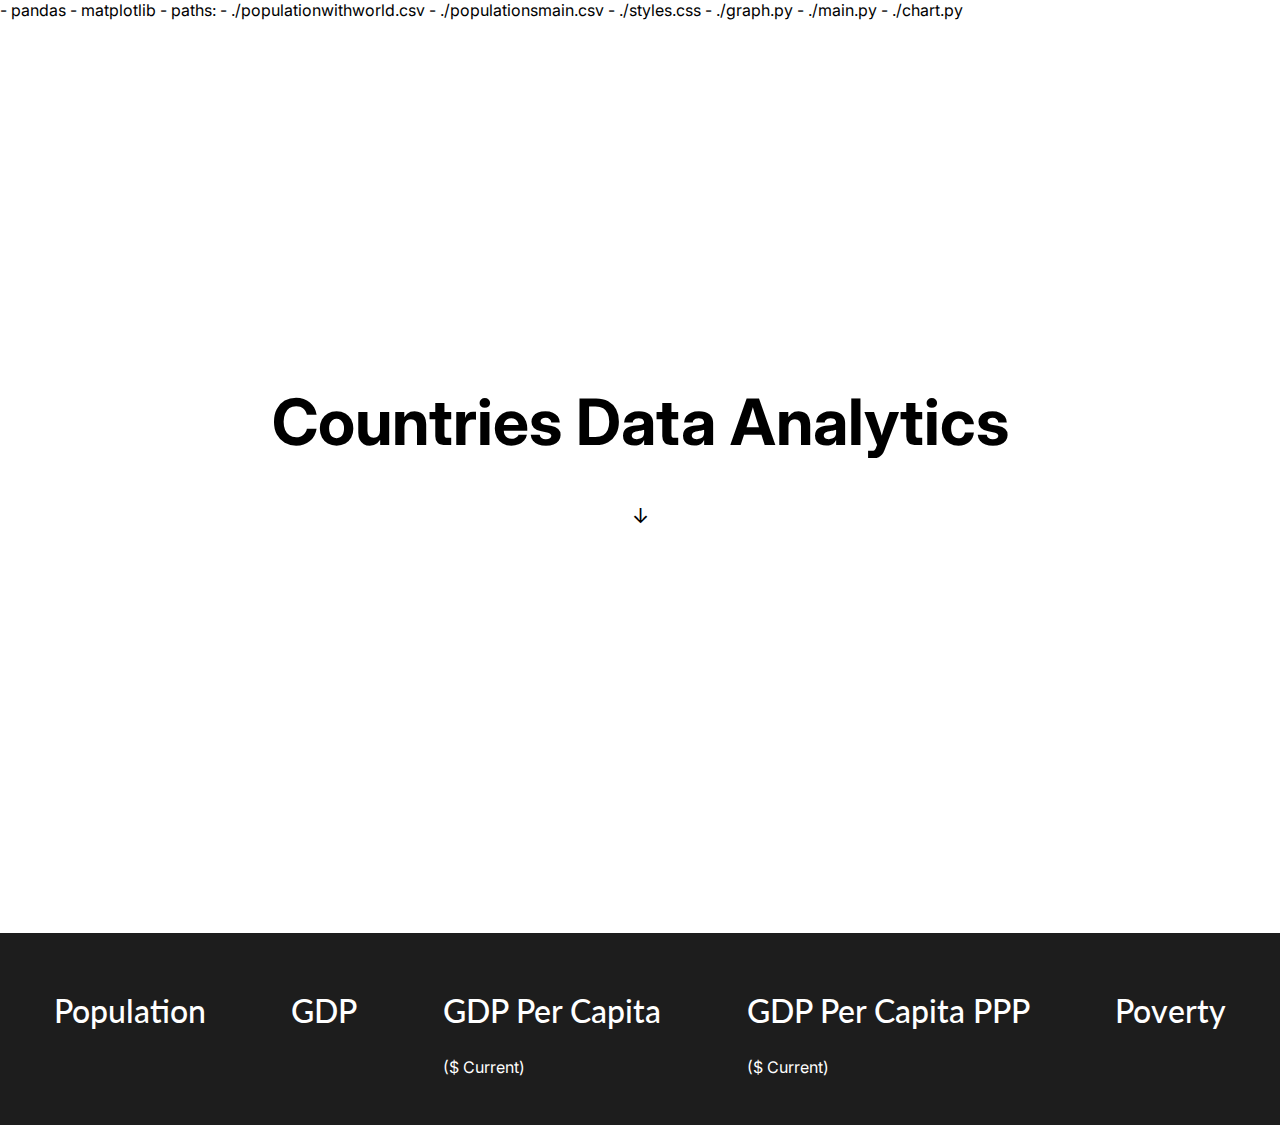
==== index.html @ 2769554a "first init with most things working" ====
<!DOCTYPE html>
<html lang="en">
<head>
    <meta charset="UTF-8">
    <meta http-equiv="X-UA-Compatible" content="IE=edge">
    <meta name="viewport" content="width=device-width, initial-scale=1.0">
    <link rel="stylesheet" href="https://pyscript.net/alpha/pyscript.css" />
    <script defer src="https://pyscript.net/alpha/pyscript.js"></script>
    <py-env>
        - pandas
        - matplotlib
        - paths: 
            - ./populationwithworld.csv
            - ./populationsmain.csv
            - ./styles.css
            - ./graph.py
            - ./main.py
            - ./chart.py
    </py-env>
    <link rel="stylesheet" href="./styles.css"/>
    <title>Country Data</title>
</head>
<body>
    <div id="intro">
        <h1 id="sectionheader">Countries Data Analytics</h1>
        <a href="#pageselection">
            <p id="downarrow">↓</p>
        </a>
    </div>
    <div id="pageselection">
        <a href="./population.html">
            <h2 id="pageselector">Population</h2>
        </a>
        <a href="./gdp.html">
            <h2 id="pageselector">GDP</h2>
        </a>
        <a href="./gdppc.html">
            <h2 id="pageselector">GDP Per Capita</h2>
            <p>($ Current)</p>
        </a>
        <a href="./gdppcppp.html">
            <h2 id="pageselector">GDP Per Capita PPP</h2>
            <p>($ Current)</p>
        </a>
        <a href="">
            <h2 id="pageselector">Poverty</h2>
        </a>
    </div>
    

</body>
</html>
---- styles.css ----
@import url('https://fonts.googleapis.com/css2?family=Lato:wght@900&display=swap');
@import url('https://fonts.googleapis.com/css2?family=Open+Sans&display=swap');
@import url('https://fonts.googleapis.com/css2?family=Inter:wght@100;200;300;400;500;600;700;800;900&family=Poppins:wght@100;200;300;400;500;600;700;800;900&display=swap');

html,
body {
  padding: 0;
  margin: 0;
  font-family: "Inter", -apple-system, BlinkMacSystemFont, Segoe UI, Roboto, Oxygen,
    Ubuntu, Cantarell, Fira Sans, Droid Sans, Helvetica Neue, sans-serif;
  scroll-behavior: smooth;
}

a {
  color: inherit;
  text-decoration: none;
  cursor: pointer;
}

* {
  box-sizing: border-box;
}


table {
    border-collapse: collapse;
    border-radius: 5px;
    box-shadow: 0 0 4px rgba(0, 0, 0, 0.25);
    overflow: hidden;
    font-family: "Quicksand", sans-serif;
    font-weight: bold;
    font-size: 14px;
  }
  
  th {
    background: #009578;
    color: #ffffff;
    text-align: left;
  }
  
  th,
  td {
    padding: 10px 20px;
  }
  
  tr:nth-child(even) {
    background: #eeeeee;
  }
  
  select {
    margin: 0 auto;
    margin-bottom: 1rem;
    border: none; 
    border-radius: 10px;
    text-align: center;
    height: 1.75rem;
    min-width: 14rem
  }

  #header {
    display: flex;
    justify-content: space-between;
    padding: 1rem;
  }

  #headernavitem {
    font-family: "Lato";
    font-size: 1.3rem;
  }

  #intro {
    padding-top: 25%;
    padding-bottom: 30%;
  }

  #sectionheader {
    font-family: "Inter";
    font-size: 4rem;
    font-weight: 700;
    text-align: center;
  }

  #downarrow {
    text-align: center;
    font-size: 1.3rem;
  }

  #pageselection {
    display: flex;
    flex-wrap: wrap;
    gap: 2rem;
    justify-content: space-evenly;
    padding: 2rem 0;
    background-color: rgb(29, 29, 29);
    color: white
  }

  #pageselector {
    cursor: pointer;
    font-size: 2rem;
    font-weight: 500;
    font-family: "Lato";
  
  }

  a:hover {
    text-decoration: underline;
  }

#graph {
  display: flex;
  flex-wrap: wrap;
  justify-content: space-evenly;
  background-color: rgb(29, 29, 29);
  margin: 2rem 0rem;
  padding: 3rem 0rem;
}

#graphselections, #chartselect {
  display: flex;
  flex-wrap: wrap;
  justify-content: center;
  align-items: center;
  gap: 1rem; 
}

#chart {
  display: flex;
  flex-wrap: wrap;
  justify-content: space-evenly;
  margin: 2rem 0rem;
  padding: 3rem 0rem; 
}
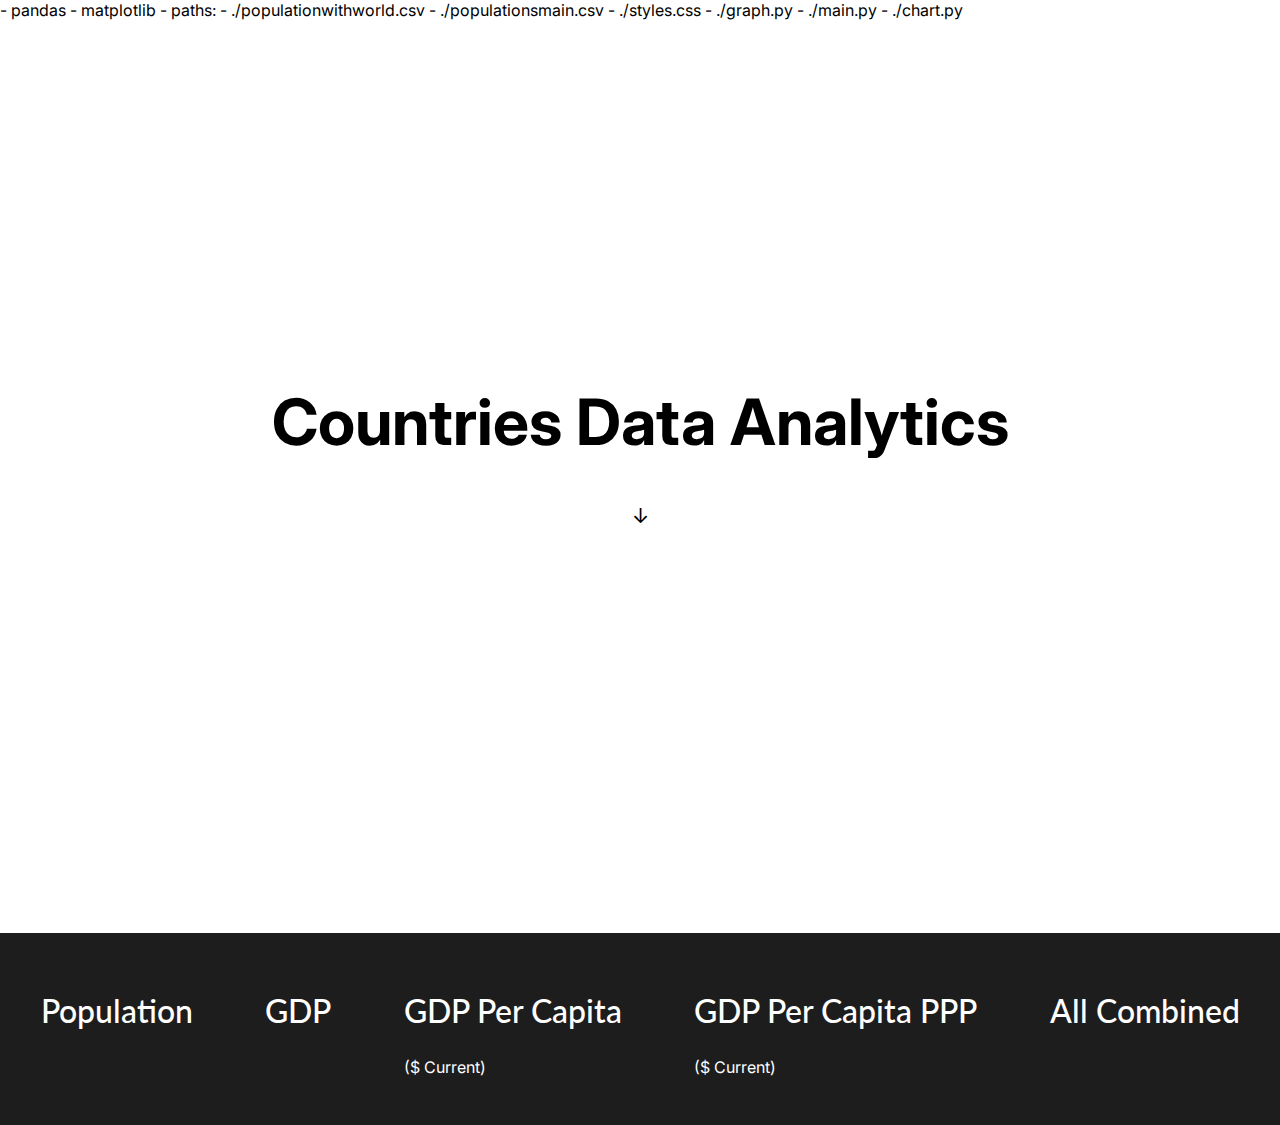
==== commit a5f8732b: "added combined data page for GDP PC and GDP PC PPP" ====
--- a/index.html
+++ b/index.html
@@ -42,8 +42,8 @@
             <h2 id="pageselector">GDP Per Capita PPP</h2>
             <p>($ Current)</p>
         </a>
-        <a href="">
-            <h2 id="pageselector">Poverty</h2>
+        <a href="./combineddata.html">
+            <h2 id="pageselector">All Combined</h2>
         </a>
     </div>
     
--- a/styles.css
+++ b/styles.css
@@ -131,3 +131,7 @@
   margin: 2rem 0rem;
   padding: 3rem 0rem; 
 }
+
+#datapointselection {
+  color: white;
+}
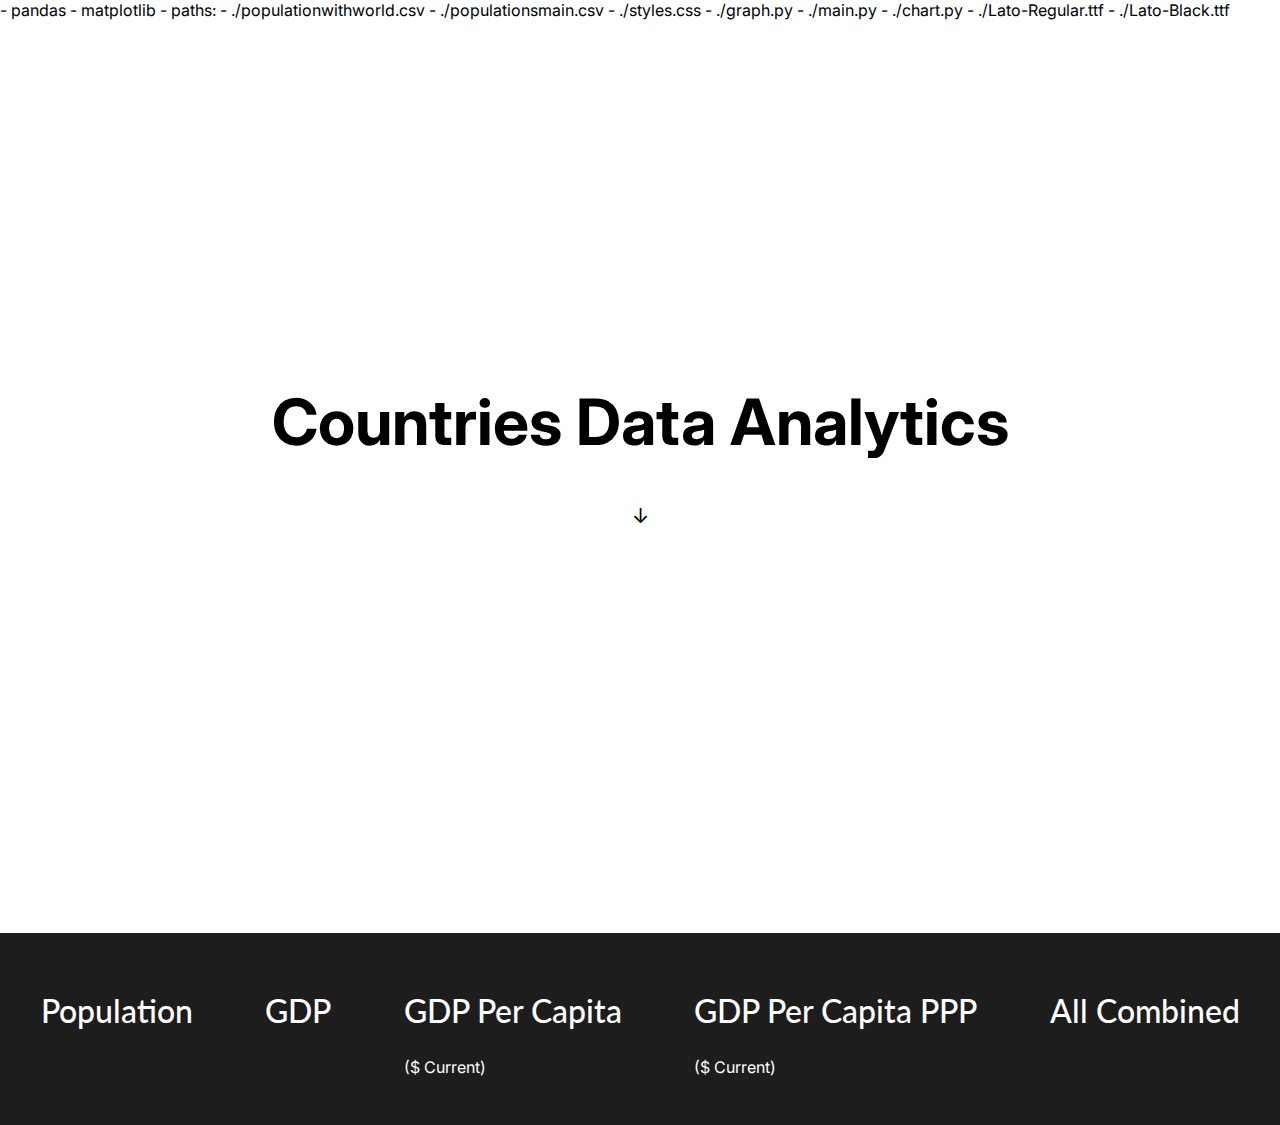
==== commit c57d465e: "removed files and made all python data in 3 files" ====
--- a/index.html
+++ b/index.html
@@ -16,9 +16,11 @@
             - ./graph.py
             - ./main.py
             - ./chart.py
+            - ./Lato-Regular.ttf
+            - ./Lato-Black.ttf
     </py-env>
     <link rel="stylesheet" href="./styles.css"/>
-    <title>Country Data</title>
+    <title>🌎 Country Data</title>
 </head>
 <body>
     <div id="intro">
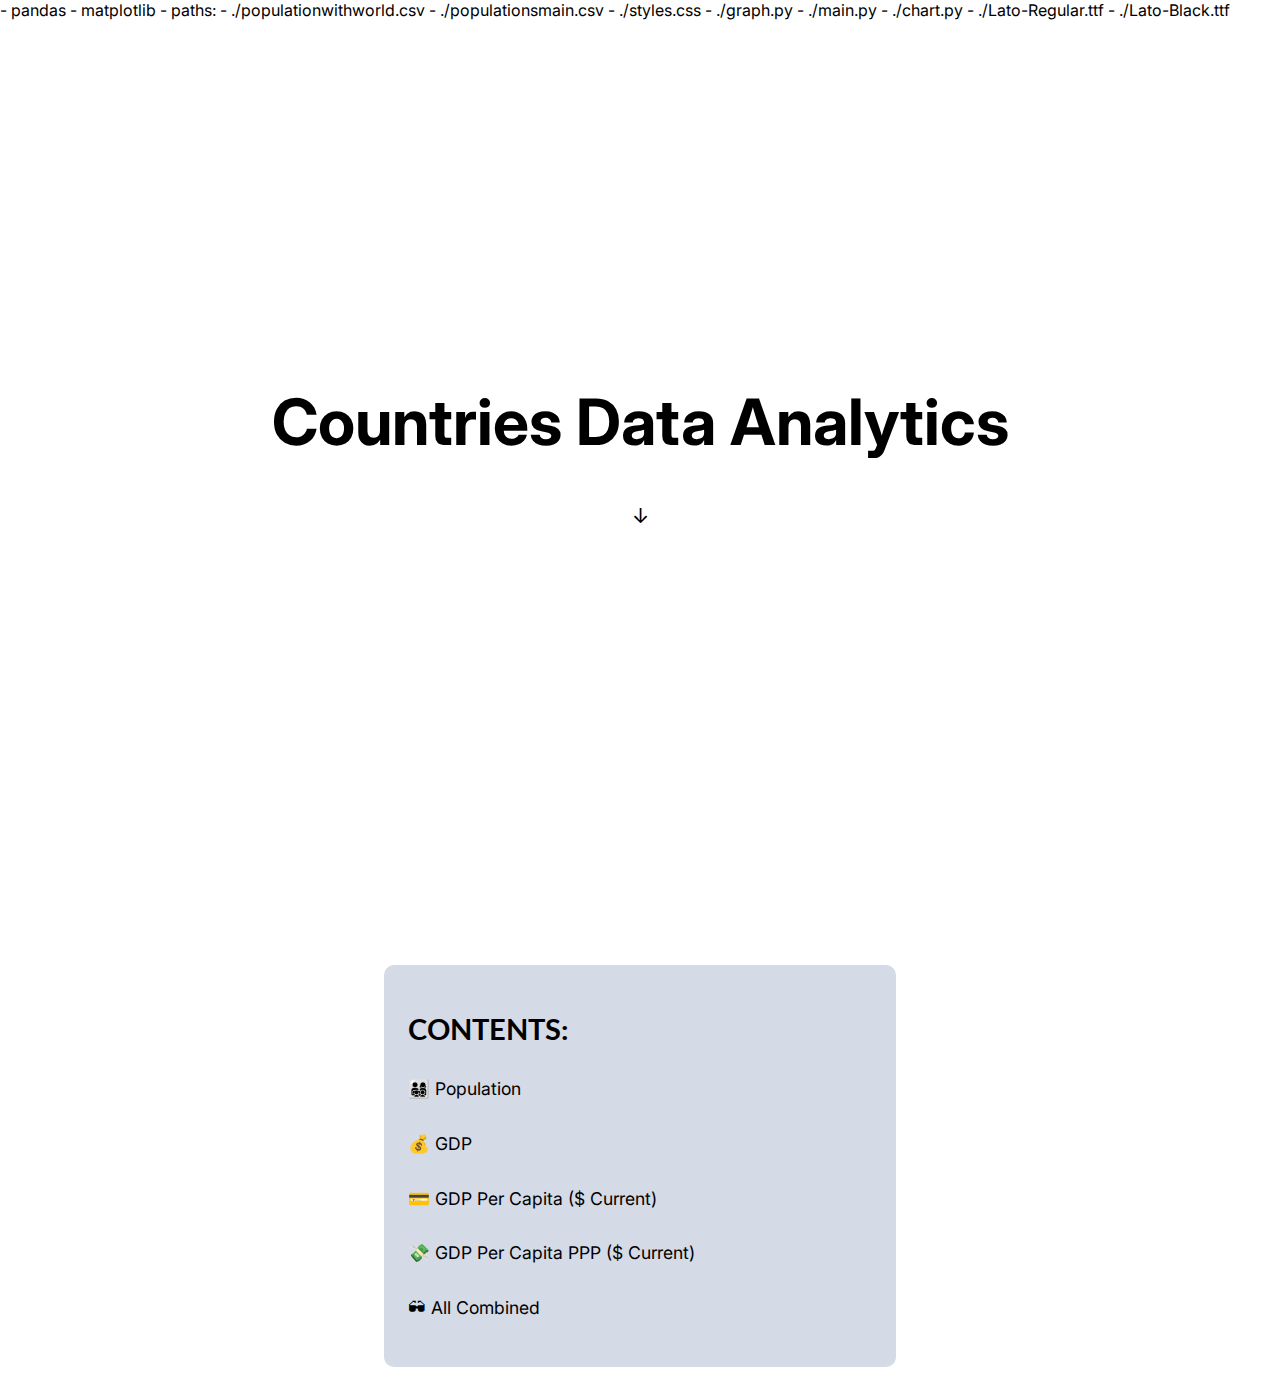
==== commit 6e6c1e4c: "added some html changes" ====
--- a/index.html
+++ b/index.html
@@ -6,6 +6,7 @@
     <meta name="viewport" content="width=device-width, initial-scale=1.0">
     <link rel="stylesheet" href="https://pyscript.net/alpha/pyscript.css" />
     <script defer src="https://pyscript.net/alpha/pyscript.js"></script>
+    <script src="./index.js"></script>
     <py-env>
         - pandas
         - matplotlib
@@ -29,26 +30,23 @@
             <p id="downarrow">↓</p>
         </a>
     </div>
-    <div id="pageselection">
-        <a href="./population.html">
-            <h2 id="pageselector">Population</h2>
-        </a>
-        <a href="./gdp.html">
-            <h2 id="pageselector">GDP</h2>
-        </a>
-        <a href="./gdppc.html">
-            <h2 id="pageselector">GDP Per Capita</h2>
-            <p>($ Current)</p>
-        </a>
-        <a href="./gdppcppp.html">
-            <h2 id="pageselector">GDP Per Capita PPP</h2>
-            <p>($ Current)</p>
-        </a>
-        <a href="./combineddata.html">
-            <h2 id="pageselector">All Combined</h2>
-        </a>
+    <div id="contentssect">
+       <h2 id="contentsheader">CONTENTS:</h2>
+       <a href="./population.html">
+        <p id="contentselector">👨‍👩‍👧‍👦 Population</p>
+    </a>
+    <a href="./gdp.html">
+        <p id="contentselector">💰 GDP</p>
+    </a>
+    <a href="./gdppc.html">
+        <p id="contentselector">💳 GDP Per Capita ($ Current)</p>
+    </a>
+    <a href="./gdppcppp.html">
+        <p id="contentselector">💸 GDP Per Capita PPP ($ Current)</p>
+    </a>
+    <a href="./combineddata.html">
+        <p id="contentselector">🕶 All Combined</p>
+    </a> 
     </div>
-    
-
 </body>
 </html>--- a/styles.css
+++ b/styles.css
@@ -30,6 +30,7 @@
     font-family: "Quicksand", sans-serif;
     font-weight: bold;
     font-size: 14px;
+    box-shadow: 0 4px 8px 0 rgba(0, 0, 0, 0.2), 0 6px 20px 0 rgba(0, 0, 0, 0.19);
   }
   
   th {
@@ -80,6 +81,13 @@
     text-align: center;
   }
 
+  #header {
+    font-family: "Inter";
+    font-size: 4rem;
+    font-weight: 700;
+    text-align: center; 
+  }
+
   #downarrow {
     text-align: center;
     font-size: 1.3rem;
@@ -114,6 +122,7 @@
   background-color: rgb(29, 29, 29);
   margin: 2rem 0rem;
   padding: 3rem 0rem;
+
 }
 
 #graphselections, #chartselect {
@@ -135,3 +144,22 @@
 #datapointselection {
   color: white;
 }
+
+#contentssect {
+  background-color: rgb(212, 218, 230);
+  width: 40%;
+  padding: 1.5rem 1rem;
+  margin: 2rem auto;
+  border-radius: 10px;
+}
+
+#contentsheader {
+  font-family: "Lato";
+  font-size: 1.8rem;
+  padding-left: .5rem;
+}
+
+#contentselector {
+  padding: .5rem;
+  font-size: 1.1rem;
+}